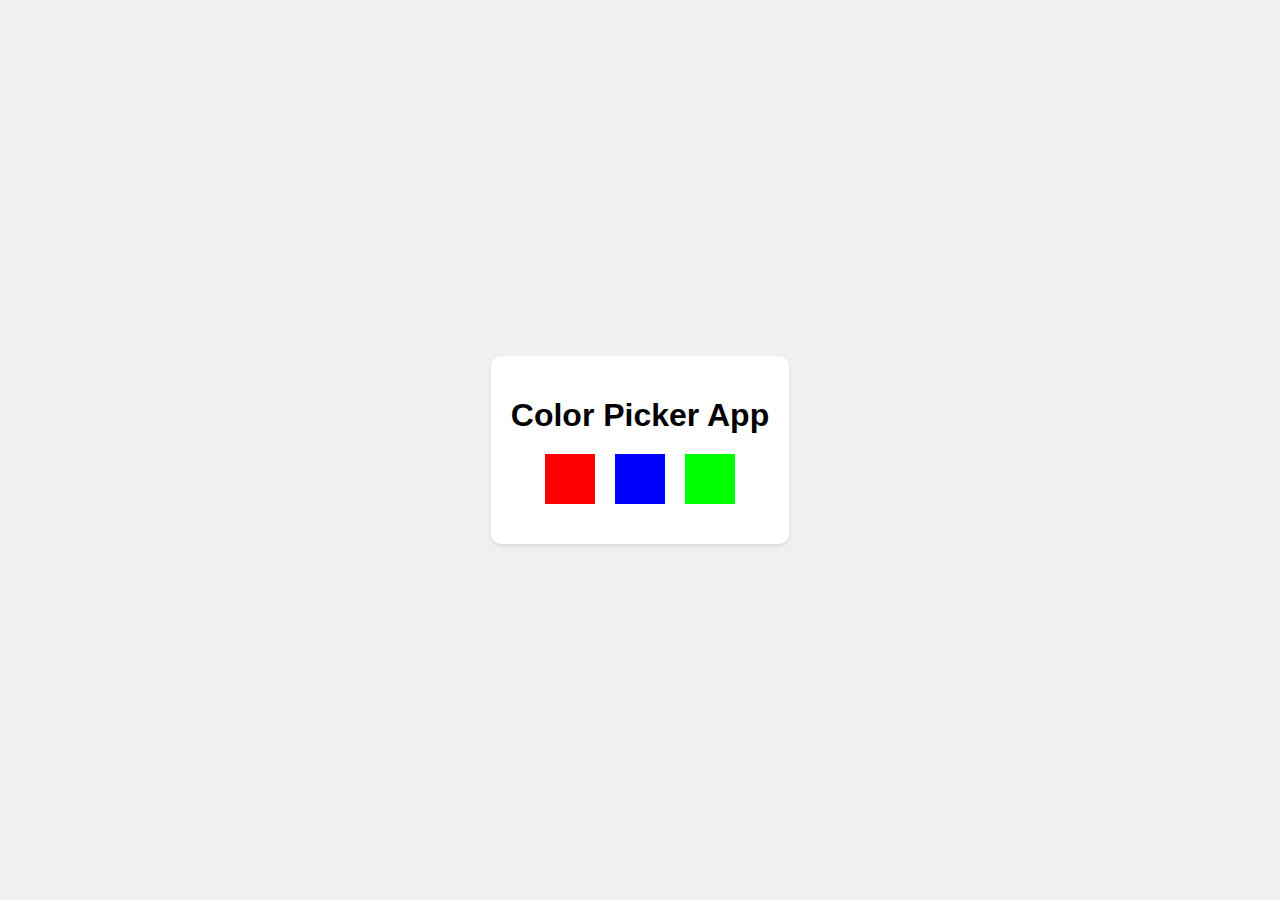
==== color-app-de/index.html @ 98d06b37 "de übersetzung" ====
<!DOCTYPE html>
<html lang="de">
  <head>
    <meta charset="UTF-8" />
    <meta name="viewport" content="width=device-width, initial-scale=1.0" />
    <link rel="stylesheet" href="styles.css" />
    <title>Color Picker App</title>
  </head>
  <body>
    <!-- Fügen hier ein div mit der Klasse "container" hinzu -->
    <div class="container">
      <!-- Füge innerhalb des Container-Divs den App-Titel mit einem h1-Tag hinzu. Zum Beispiel "Color Picker App". -->
      <h1>Color Picker App</h1>

      <!-- Füge hier ein iv mit der Klasse "tiles-wrapper" hinzu. -->
      <div class="tiles-wrapper">
        <!-- Innerhalb dieses "tiles-wrapper" Divs müssen wir 3 buttons mit der Klasse "color-button" und
        einer ID mit dem Namen der Farb-Kachel hinzufügen (z.B. red-tile, blue-tile, green-tile). -->
        <button class="color-button" id="red-tile"></button>
        <button class="color-button" id="blue-tile"></button>
        <button class="color-button" id="green-tile"></button>
      </div>
    </div>
    <script src="main.js"></script>
  </body>
</html>
---- color-app-de/styles.css ----
/*
  1. Erstelle hier einen CSS-Selektor für den «body» tag.
  In diesem body-Selektor füge folgendes hinzu:
    2. Eine Schriftart (font-family).
    3. Einen Hintergrundfarbe (background color).
    4. Ein «display flex».
    5. Zentriere es horizontal mit «justify center».
    6. Zentriere es vertikal mit «align center».
    7. Eine Höhe (height) von 100vh.
    8. Einen Rand (margin) von 0.
*/
body {
  font-family: Arial, Helvetica, sans-serif;
  background-color: #f0f0f0;
  display: flex;
  justify-content: center;
  align-items: center;
  height: 100vh;
  margin: 0;
}

/*
  1. Erstelle hier einen CSS-Selektor für den die CSS-Klasse «container».
  In diesem container-Selektor füge folgendes hinzu:
    2. Einen Hintergrundfarbe (background color).
    3. Einen Abstand (padding) von 20px.
    4. Einen Rand (border radius) von 10px.
    5. Einen Schatten (box shadow), wenn du möchtest.
*/
.container {
  background-color: #fff;
  padding: 20px;
  border-radius: 10px;
  box-shadow: 0 2px 4px rgba(0, 0, 0, 0.1);
}

/*
  1. Erstelle hier einen CSS-Selektor für den «h1» tag.
  In diesem h1-Selektor füge folgendes hinzu:
    2. Einen Abstand (margin) von 0 0 20px.
*/
h1 {
  margin-bottom: 20px;
}

/*
  1. Erstelle hier einen CSS-Selektor für den «tiles-wrapper» tag.
  In diesem Selektor füge folgendes hinzu:
    2. Ein «display flex».
    3. Zentriere es horizontal mit «justify center».
    4. Einen Abstand (margin) von 0 0 20px.
*/

.tiles-wrapper {
  display: flex;
  justify-content: center;
  margin-bottom: 20px;
}

/*
  1. Erstelle hier einen CSS-Selektor für die CSS-Klasse «color-button».
  In diesem Selektor füge folgendes hinzu:
    2. Eine Breite (width) von 50px.
    3. Eine Höhe (height) von 50px.
    4. Einen Abstand (margin) von 0 10px.
    5. Einen Rand (border) von none.
    6. Einen Cursor (cursor) von pointer
*/
.color-button {
  width: 50px;
  height: 50px;
  margin: 0 10px;
  border: none;
  cursor: pointer;
}

/*
  1. Erstelle hier einen CSS-Selektor für die die button id hinzu z.B. "red-tile".
  In diesem Selektor füge folgendes hinzu:
    2. Einen Hintergrundfarbe (background color).
*/

#red-tile {
  background-color: #ff0000;
}
#green-tile {
  background-color: #00ff00;
}
#blue-tile {
  background-color: #0000ff;
}
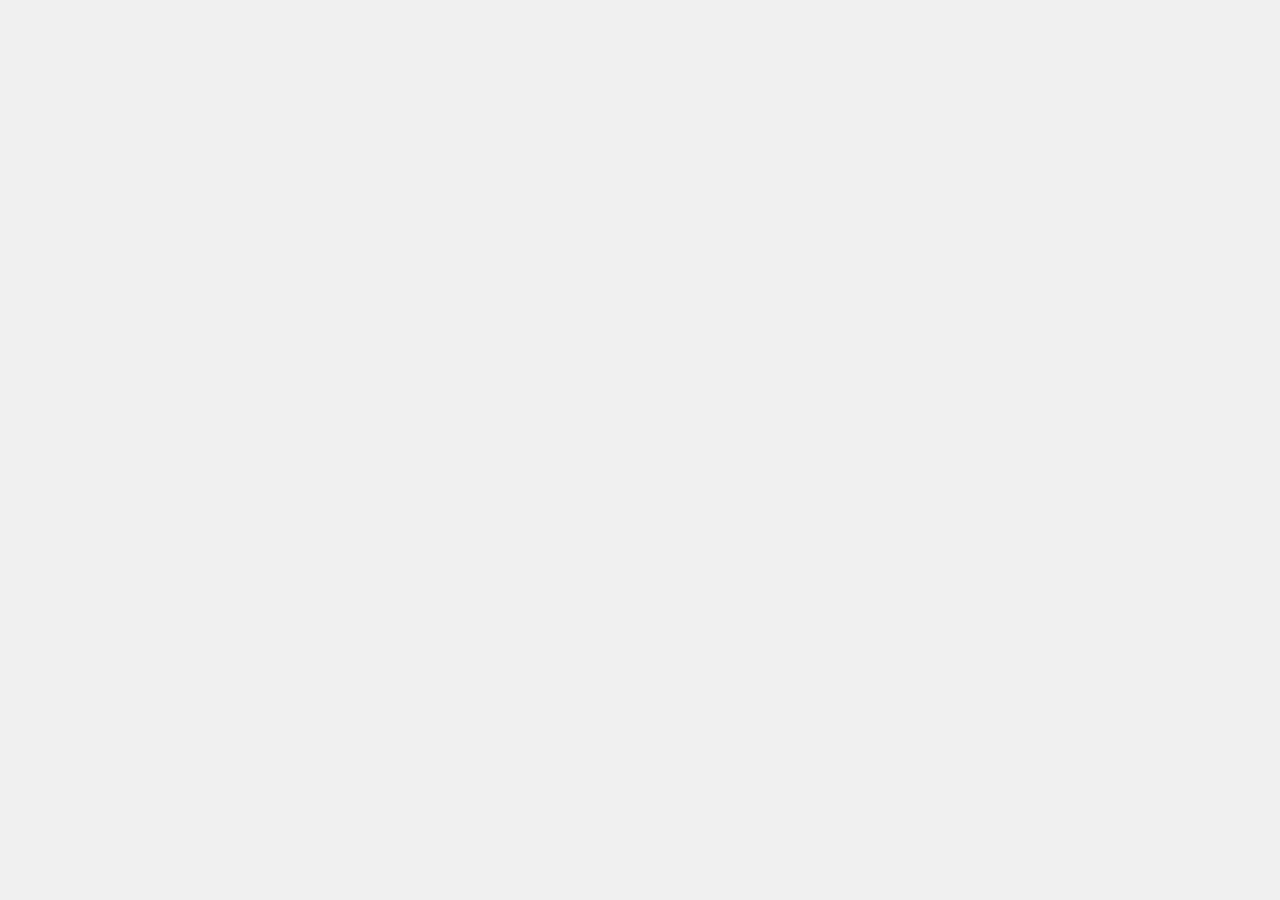
==== commit 3944f14f: "Resultat ordner hinzugefügt" ====
--- a/color-app-de/index.html
+++ b/color-app-de/index.html
@@ -8,19 +8,14 @@
   </head>
   <body>
     <!-- Fügen hier ein div mit der Klasse "container" hinzu -->
-    <div class="container">
-      <!-- Füge innerhalb des Container-Divs den App-Titel mit einem h1-Tag hinzu. Zum Beispiel "Color Picker App". -->
-      <h1>Color Picker App</h1>
 
-      <!-- Füge hier ein iv mit der Klasse "tiles-wrapper" hinzu. -->
-      <div class="tiles-wrapper">
-        <!-- Innerhalb dieses "tiles-wrapper" Divs müssen wir 3 buttons mit der Klasse "color-button" und
+    <!-- Füge innerhalb des Container-Divs den App-Titel mit einem h1-Tag hinzu. Zum Beispiel "Color Picker App". -->
+
+    <!-- Füge hier ein iv mit der Klasse "tiles-wrapper" hinzu. -->
+
+    <!-- Innerhalb dieses "tiles-wrapper" Divs müssen wir 3 buttons mit der Klasse "color-button" und
         einer ID mit dem Namen der Farb-Kachel hinzufügen (z.B. red-tile, blue-tile, green-tile). -->
-        <button class="color-button" id="red-tile"></button>
-        <button class="color-button" id="blue-tile"></button>
-        <button class="color-button" id="green-tile"></button>
-      </div>
-    </div>
+
     <script src="main.js"></script>
   </body>
 </html>
